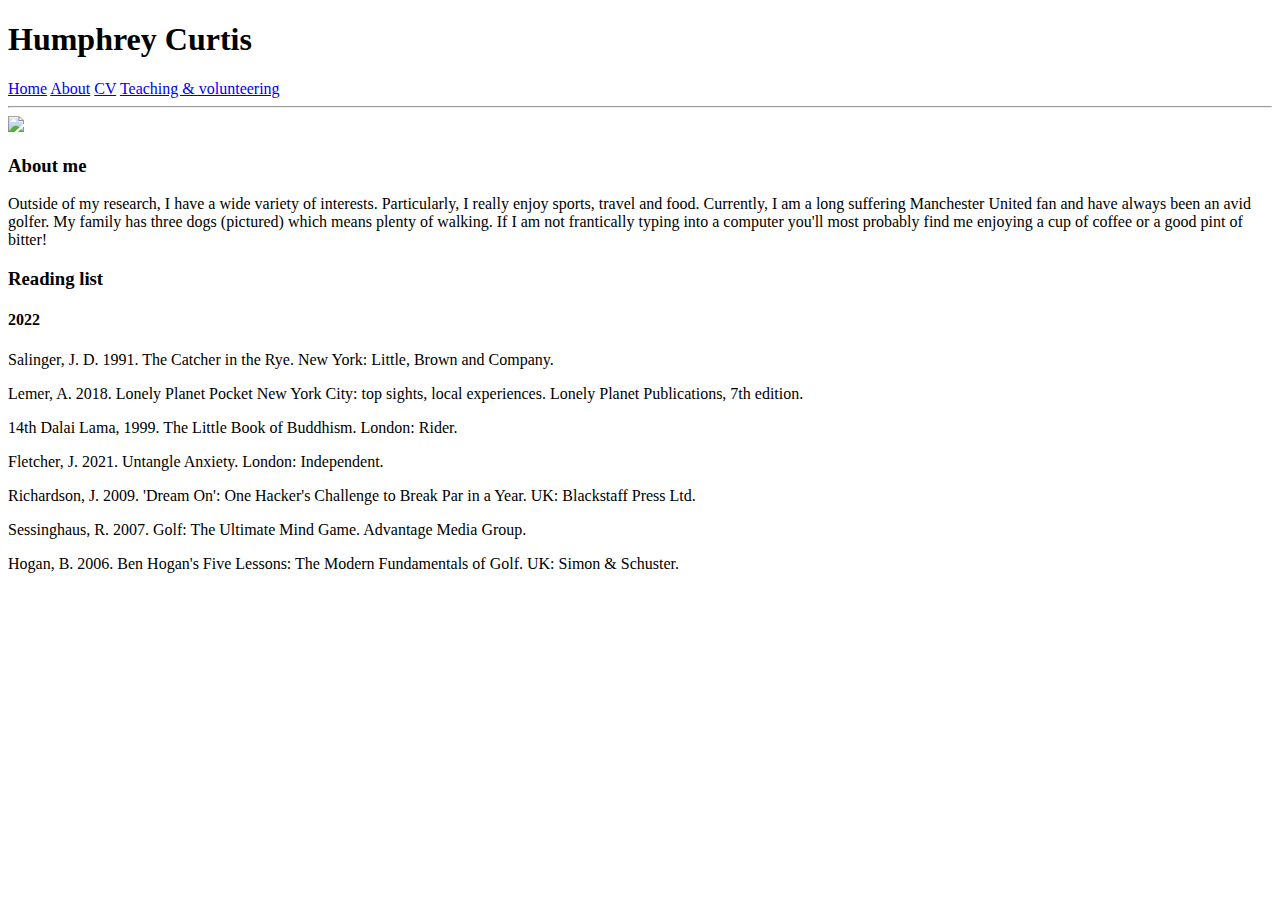
==== html/about.html @ 3e83681a "Resolving final bug with image" ====
<!doctype html>
<html>

<head>
    <meta charset="UTF-8">
    <title>Humphrey Curtis</title>
    <link rel="stylesheet" href="../css/style.css" />
    <link rel="icon" type="image/x-icon" href="../images/favicon.ico">
</head>

<body>
    <h1>Humphrey Curtis</h1>
    <div class="header">
        <a href="../index.html">Home</a>
        <a href="./about.html" class="current">About</a>
        <a href="./cv.html">CV</a>
        <a href="./teaching.html">Teaching & volunteering</a>
    </div>
    <hr>
    <div class="main">
        <img src="../images/dogs.jpeg" class="dogs">
        <h3>About me</h3>
        <p>Outside of my research, I have a wide variety of interests. Particularly, I really enjoy sports, travel
            and food. Currently, I am a long suffering Manchester United fan and have always been an avid golfer. My
            family has three dogs (pictured) which means plenty of walking. If I am not frantically typing into a
            computer you'll most probably find me enjoying a cup of coffee or a good pint of bitter!</p>
        <h3>Reading list</h3>
        <h4>2022</h4>
        <p>Salinger, J. D. 1991. The Catcher in the Rye. New York: Little, Brown and Company.</p>
        <p>Lemer, A. 2018. Lonely Planet Pocket New York City: top sights, local experiences. Lonely Planet Publications, 7th edition.</p>
        <p>14th Dalai Lama, 1999. The Little Book of Buddhism. London: Rider.</p>
        <p>Fletcher, J. 2021. Untangle Anxiety. London: Independent.</p>
        <p>Richardson, J. 2009. 'Dream On': One Hacker's Challenge to Break Par in a Year. UK: Blackstaff Press Ltd.</p>
        <p>Sessinghaus, R. 2007. Golf: The Ultimate Mind Game. Advantage Media Group.</p>
        <p>Hogan, B. 2006. Ben Hogan's Five Lessons: The Modern Fundamentals of Golf. UK: Simon & Schuster.</p>
    </div>
</body>

</html>
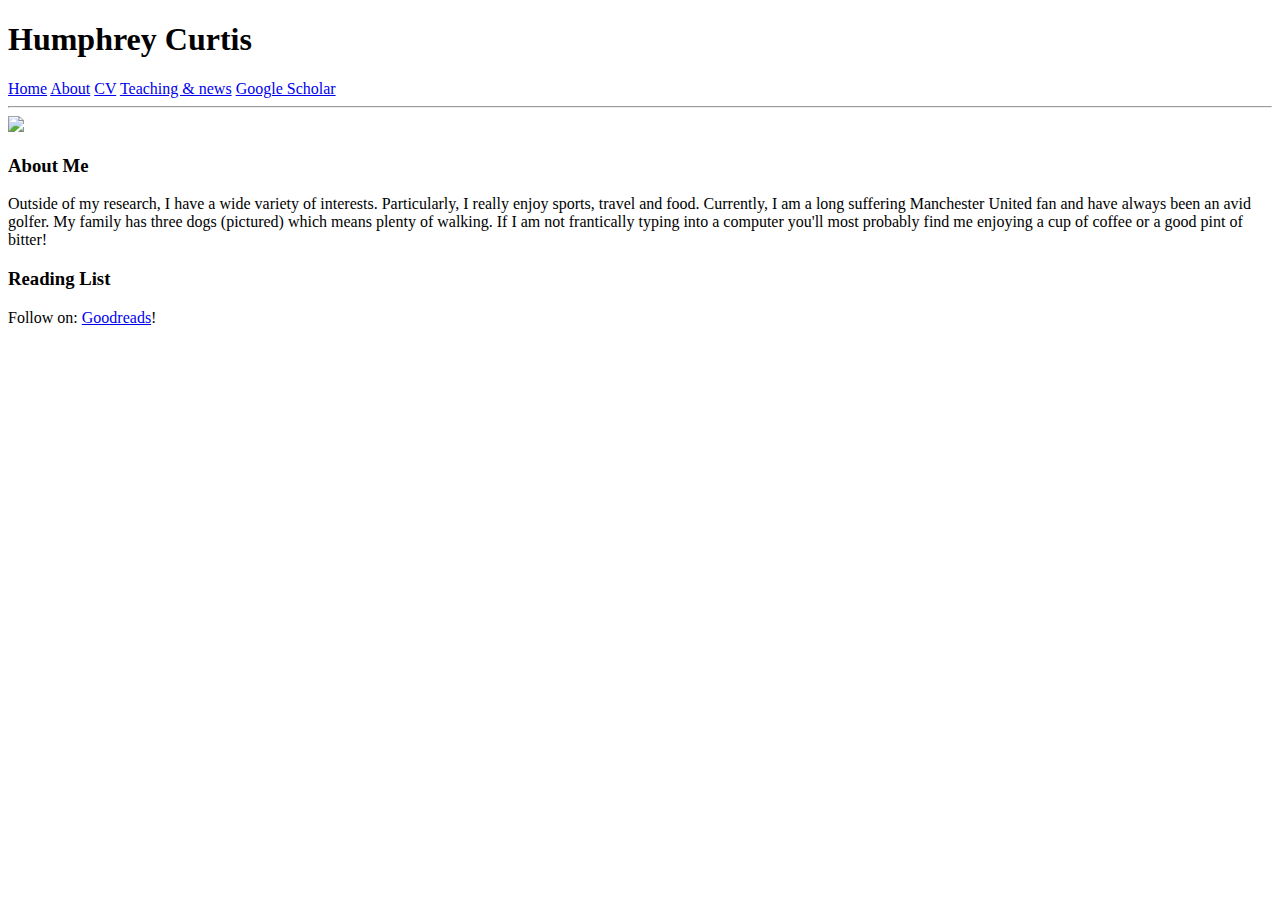
==== commit 4e6522ab: "Summer changes - updated for September 2023" ====
--- a/html/about.html
+++ b/html/about.html
@@ -14,25 +14,21 @@
         <a href="../index.html">Home</a>
         <a href="./about.html" class="current">About</a>
         <a href="./cv.html">CV</a>
-        <a href="./teaching.html">Teaching & volunteering</a>
+        <a href="./teaching.html">Teaching & news</a>
+        <a href="https://scholar.google.com/citations?user=t4HUO4MAAAAJ&hl=en">Google Scholar</a>
     </div>
     <hr>
     <div class="main">
         <img src="../images/dogs.jpeg" class="dogs">
-        <h3>About me</h3>
+        <h3>About Me</h3>
         <p>Outside of my research, I have a wide variety of interests. Particularly, I really enjoy sports, travel
             and food. Currently, I am a long suffering Manchester United fan and have always been an avid golfer. My
             family has three dogs (pictured) which means plenty of walking. If I am not frantically typing into a
             computer you'll most probably find me enjoying a cup of coffee or a good pint of bitter!</p>
-        <h3>Reading list</h3>
-        <h4>2022</h4>
-        <p>Salinger, J. D. 1991. The Catcher in the Rye. New York: Little, Brown and Company.</p>
-        <p>Lemer, A. 2018. Lonely Planet Pocket New York City: top sights, local experiences. Lonely Planet Publications, 7th edition.</p>
-        <p>14th Dalai Lama, 1999. The Little Book of Buddhism. London: Rider.</p>
-        <p>Fletcher, J. 2021. Untangle Anxiety. London: Independent.</p>
-        <p>Richardson, J. 2009. 'Dream On': One Hacker's Challenge to Break Par in a Year. UK: Blackstaff Press Ltd.</p>
-        <p>Sessinghaus, R. 2007. Golf: The Ultimate Mind Game. Advantage Media Group.</p>
-        <p>Hogan, B. 2006. Ben Hogan's Five Lessons: The Modern Fundamentals of Golf. UK: Simon & Schuster.</p>
+        <h3>Reading List</h3>
+        <p>Follow on: <a
+                href="https://www.goodreads.com/user/show/156002766?ref=nav_profile_l">Goodreads</a>!</p>
+        <p></p>
     </div>
 </body>
 
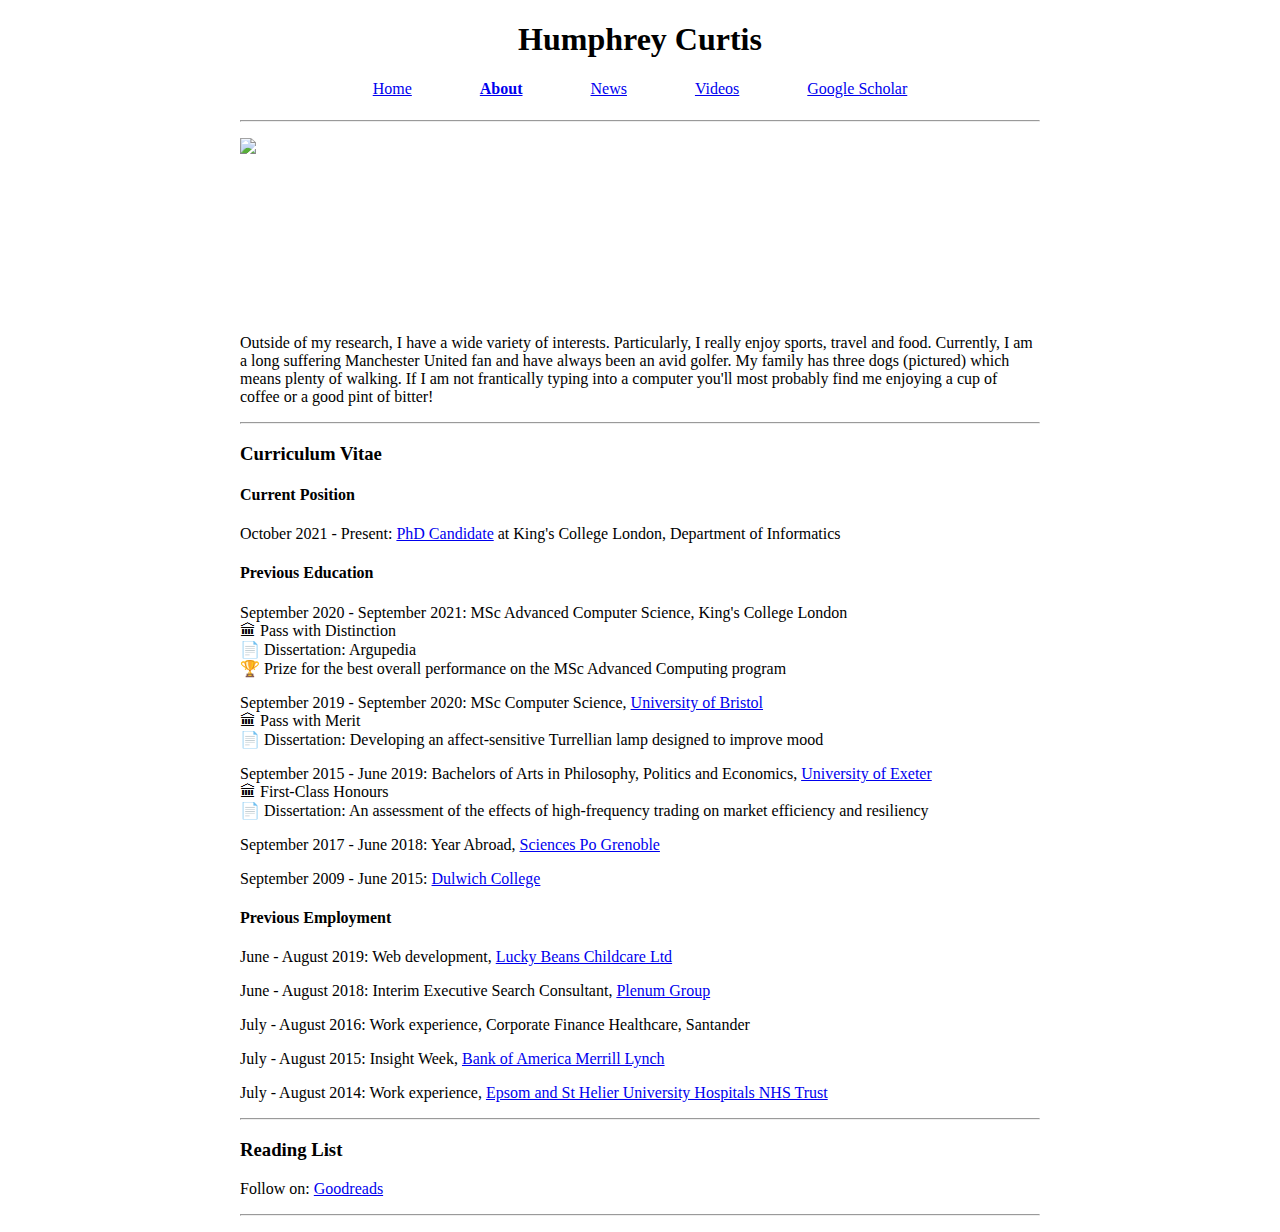
==== commit dd5856e8: "Changes to source files to update website" ====
--- a/html/about.html
+++ b/html/about.html
@@ -13,23 +13,67 @@
     <div class="header">
         <a href="../index.html">Home</a>
         <a href="./about.html" class="current">About</a>
-        <a href="./cv.html">CV</a>
-        <a href="./teaching.html">Teaching & news</a>
+        <a href="./news.html">News</a>
+        <a href="./videos.html">Videos</a>
         <a href="https://scholar.google.com/citations?user=t4HUO4MAAAAJ&hl=en">Google Scholar</a>
     </div>
     <hr>
     <div class="main">
         <img src="../images/dogs.jpeg" class="dogs">
-        <h3>About Me</h3>
+
         <p>Outside of my research, I have a wide variety of interests. Particularly, I really enjoy sports, travel
             and food. Currently, I am a long suffering Manchester United fan and have always been an avid golfer. My
             family has three dogs (pictured) which means plenty of walking. If I am not frantically typing into a
             computer you'll most probably find me enjoying a cup of coffee or a good pint of bitter!</p>
+
+        <hr>
+        <h3>Curriculum Vitae</h3>
+        <h4>Current Position</h4>
+        <p>October 2021 - Present: <a
+                href="https://kclpure.kcl.ac.uk/portal/en/persons/humphrey-curtis(30abf8ce-b33c-4f4f-a6f0-f5aa69776222).html">PhD
+                Candidate</a> at King's College London, Department of Informatics</p>
+
+        <h4>Previous Education</h4>
+        <p>September 2020 - September 2021: MSc Advanced Computer Science, King's College London<br>
+            &#127963 Pass with Distinction<br>
+            &#128196 Dissertation: Argupedia<br>
+            &#x1F3C6 Prize for the best overall performance on the MSc Advanced Computing program<br>
+        </p>
+        <p>September 2019 - September 2020: MSc Computer Science, <a href="https://www.bristol.ac.uk/"> University of
+                Bristol</a><br>
+            &#127963 Pass with Merit<br>
+            &#128196 Dissertation: Developing an affect-sensitive Turrellian lamp designed to improve mood<br>
+        </p>
+        <p>September 2015 - June 2019: Bachelors of Arts in Philosophy, Politics and Economics, <a
+                href="https://www.exeter.ac.uk/">University of Exeter</a><br>
+            &#127963 First-Class Honours<br>
+            &#128196 Dissertation: An assessment of the effects of high-frequency trading on market efficiency and
+            resiliency<br>
+        </p>
+        <p>September 2017 - June 2018: Year Abroad, <a href="http://www.sciencespo-grenoble.fr/ang/">Sciences Po
+                Grenoble</a> </p>
+        <p>September 2009 - June 2015: <a href="https://www.dulwich.org.uk/senior-school">Dulwich College</a></p>
+
+
+        <h4>Previous Employment</h4>
+        <p>June - August 2019: Web development, <a href="https://www.luckybeanschildcare.com/">Lucky Beans Childcare
+                Ltd</a></p>
+        <p>June - August 2018: Interim Executive Search Consultant, <a href="http://www.theplenumgroup.com/">Plenum
+                Group</a></p>
+        <p>July - August 2016: Work experience, Corporate Finance Healthcare, Santander</p>
+        <p>July - August 2015: Insight Week, <a href="https://business.bofa.com/content/boaml/en_us/home.html">Bank of
+                America Merrill Lynch</a></p>
+        <p>July - August 2014: Work experience, <a href="https://www.epsom-sthelier.nhs.uk/">Epsom and St Helier
+                University Hospitals NHS Trust</a></p>
+
+        <hr>
         <h3>Reading List</h3>
-        <p>Follow on: <a
-                href="https://www.goodreads.com/user/show/156002766?ref=nav_profile_l">Goodreads</a>!</p>
+        <p>Follow on: <a href="https://www.goodreads.com/user/show/156002766?ref=nav_profile_l">Goodreads</a></p>
         <p></p>
+
+        <hr>
     </div>
+
 </body>
 
 </html>--- a/css/style.css
+++ b/css/style.css
@@ -0,0 +1,78 @@
+h1 {
+    text-align: center;
+}
+
+.current {
+    font-weight: bold;
+}
+
+iframe {
+    padding: 10px;
+    padding-top: 20px;
+}
+
+body {
+    width: 800px;
+    margin: auto;
+}
+
+hr {
+    margin-bottom: 1em;
+}
+
+.headshot {
+    float: left;
+    height: 260px;
+    margin-right: 10px;
+}
+
+.header {
+    text-align: center;
+    width: 100%;
+    height: 2em;
+}
+
+.header a {
+    margin-left: 1em;
+    margin-right: 1em;
+    padding: 1em;
+}
+
+.aphasiaReconnect {
+    display: block;
+    margin-left: auto;
+    margin-right: auto;
+    height: 150px;
+    padding-bottom: 10px; 
+}
+
+.dogs {
+    display: block;
+    margin-left: auto;
+    margin-right: auto;
+    height: 180px; 
+}
+
+.humphreyHeadshot {
+    display: block;
+    margin-left: auto;
+    margin-right: auto;
+    height: 400px; 
+}
+
+.linkedinLogo {
+    display: block;
+    height: 50px; 
+}
+
+.button {
+    font: bold 11px Arial;
+    text-decoration: none;
+    background-color: #EEEEEE;
+    color: #333333;
+    padding: 2px 6px 2px 6px;
+    border-top: 1px solid #CCCCCC;
+    border-right: 1px solid #333333;
+    border-bottom: 1px solid #333333;
+    border-left: 1px solid #CCCCCC;
+  }
